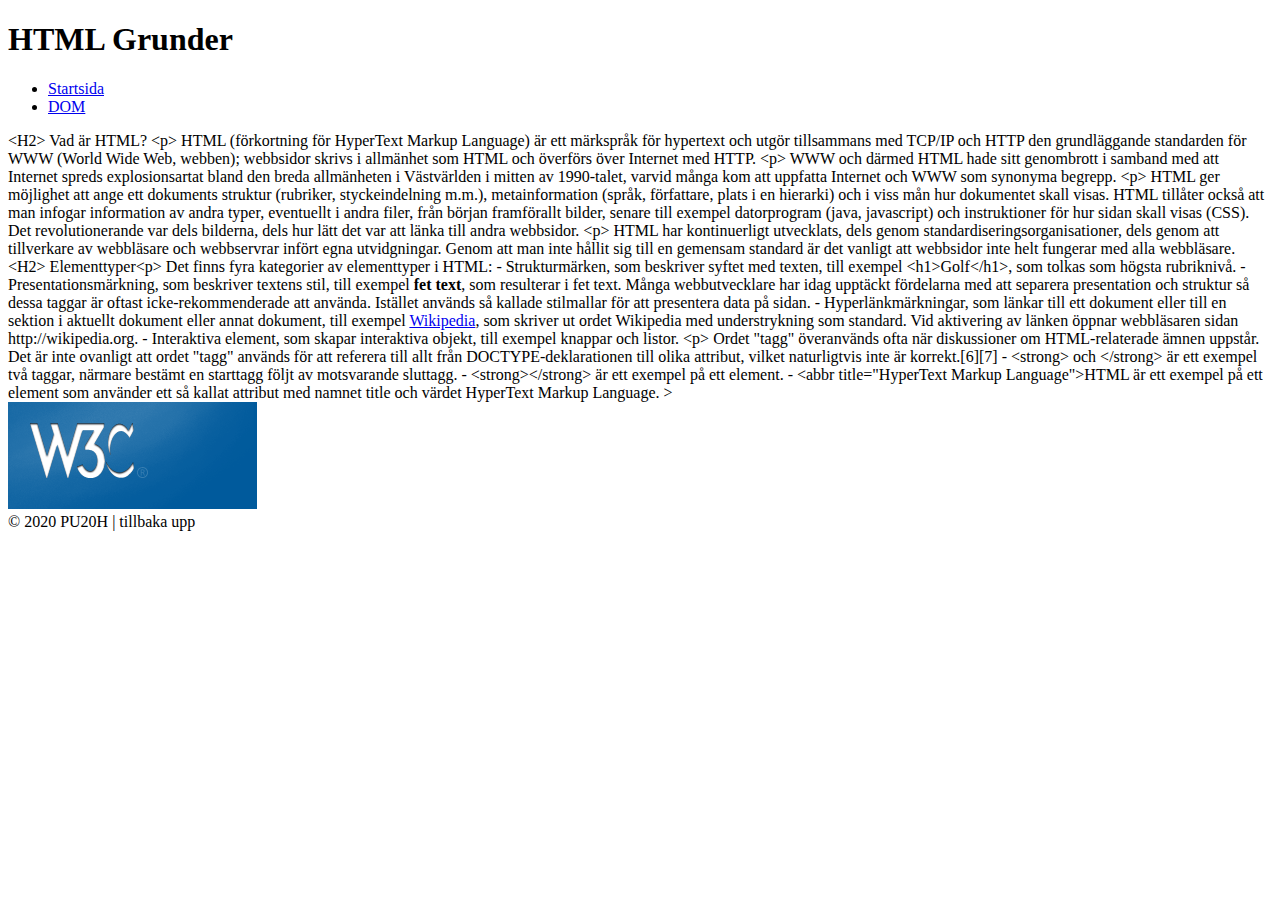
==== index.html @ a8342704 "Initial commit" ====
<!DOCTYPE html>
<html lang="en">
<head>
    <meta charset="UTF-8">
    <meta name="viewport" content="width=device-width, initial-scale=1.0">
    <title>HTML-grunder</title>
</head>
<body>
    <header id="header">
        <h1>HTML Grunder</h1>
        <ul>
           <li> <a href="index.html">Startsida</a></li>
            <li><a href="dom.html">DOM</a></li>
        </ul>
    </header>
    <main>
      &lt;H2&gt; Vad är HTML?

       &lt;p&gt; HTML (förkortning för HyperText Markup Language) är ett märkspråk för hypertext och utgör tillsammans med TCP/IP och HTTP den grundläggande standarden för WWW (World Wide Web, webben); webbsidor skrivs i allmänhet som HTML och överförs över Internet med HTTP.
       
       &lt;p&gt; WWW och därmed HTML hade sitt genombrott i samband med att Internet spreds explosionsartat bland den breda allmänheten i Västvärlden i mitten av 1990-talet, varvid många kom att uppfatta Internet och WWW som synonyma begrepp.
       
       &lt;p&gt; HTML ger möjlighet att ange ett dokuments struktur (rubriker, styckeindelning m.m.), metainformation (språk, författare, plats i en hierarki) och i viss mån hur dokumentet skall visas. HTML tillåter också att man infogar information av andra typer, eventuellt i andra filer, från början framförallt bilder, senare till exempel datorprogram (java, javascript) och instruktioner för hur sidan skall visas (CSS). Det revolutionerande var dels bilderna, dels hur lätt det var att länka till andra webbsidor.
       
       &lt;p&gt; HTML har kontinuerligt utvecklats, dels genom standardiseringsorganisationer, dels genom att tillverkare av webbläsare och webbservrar infört egna utvidgningar. Genom att man inte hållit sig till en gemensam standard är det vanligt att webbsidor inte helt fungerar med alla webbläsare.
    
       &lt;H2&gt; Elementtyper&lt;p&gt; Det finns fyra kategorier av elementtyper i HTML:
       
       - Strukturmärken, som beskriver syftet med texten, till exempel &lt;h1&gt;Golf&lt;/h1&gt;, som tolkas som högsta rubriknivå.
       - Presentationsmärkning, som beskriver textens stil, till exempel <b>fet text</b>, som resulterar i fet text. Många webbutvecklare har idag upptäckt fördelarna med att separera presentation och struktur så dessa taggar är oftast icke-rekommenderade att använda. Istället används så kallade stilmallar för att presentera data på sidan.
       - Hyperlänkmärkningar, som länkar till ett dokument eller till en sektion i aktuellt dokument eller annat dokument, till exempel <a href="http://wikipedia.org">Wikipedia</a>, som skriver ut ordet Wikipedia med understrykning som standard. Vid aktivering av länken öppnar webbläsaren sidan http://wikipedia.org.
       - Interaktiva element, som skapar interaktiva objekt, till exempel knappar och listor.
       
       &lt;p&gt; Ordet "tagg" överanvänds ofta när diskussioner om HTML-relaterade ämnen uppstår. Det är inte ovanligt att ordet "tagg" används för att referera till allt från DOCTYPE-deklarationen till olika attribut, vilket naturligtvis inte är korrekt.[6][7]
        
        - &lt;strong&gt; och &lt;/strong&gt; är ett exempel två taggar, närmare bestämt en starttagg följt av motsvarande sluttagg.
        - &lt;strong&gt;&lt;/strong&gt; är ett exempel på ett element.
        - &lt;abbr title="HyperText Markup Language"&gt;HTML</abbr> är ett exempel på ett element som använder ett så kallat attribut med namnet title och värdet HyperText Markup Language.
       > 
    </main>
    <aside>
        <img src="img/logo-w3c-screen-lg.png" alt="worle wide web consortium">
    </aside>
    <footer>
        &copy; 2020 PU20H | tillbaka upp
    </footer>
</body>
</html>
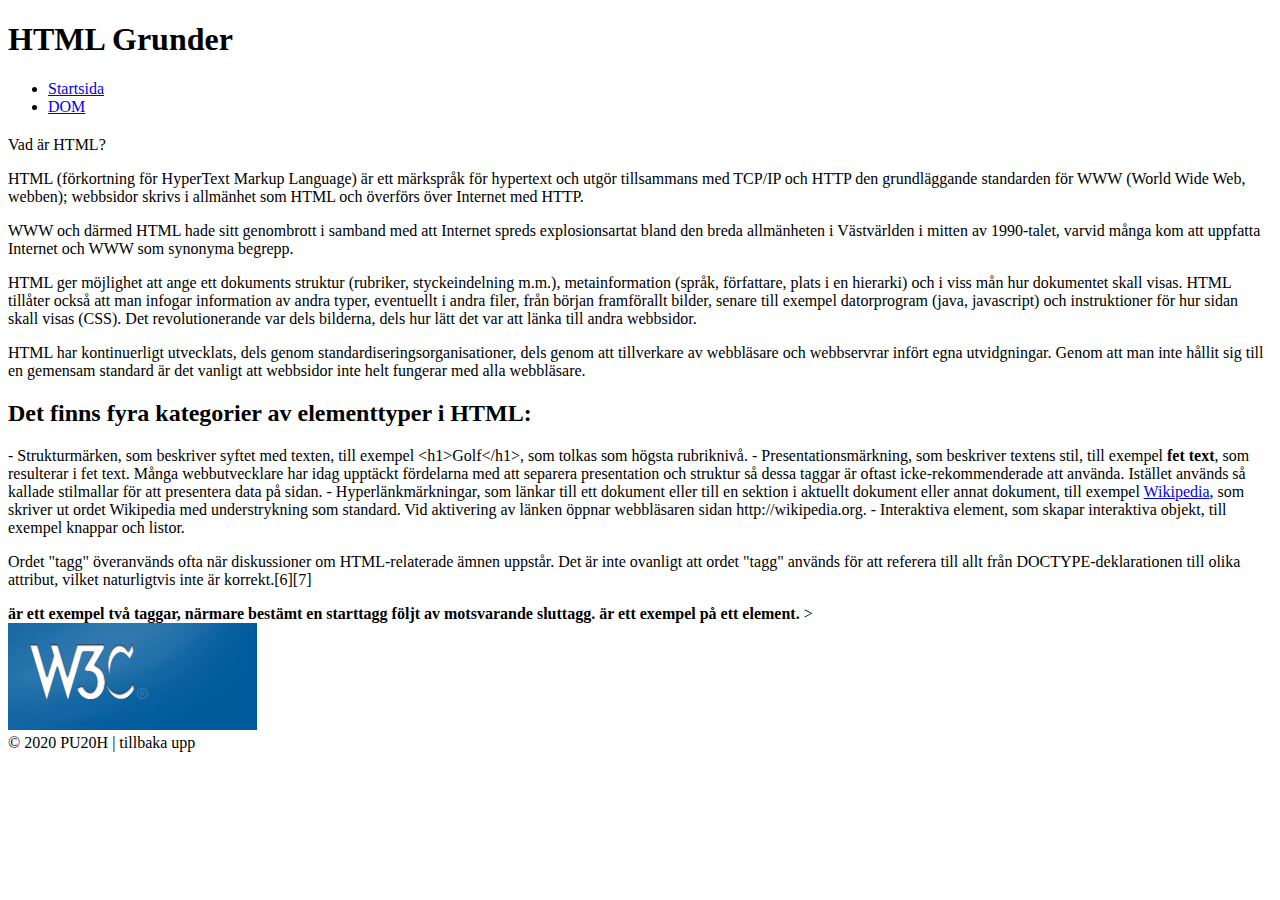
==== commit c850e3c1: "index.html" ====
--- a/index.html
+++ b/index.html
@@ -14,32 +14,33 @@
         </ul>
     </header>
     <main>
-      &lt;H2&gt; Vad är HTML?
+      <h2></h2> Vad är HTML? </h2>
 
-       &lt;p&gt; HTML (förkortning för HyperText Markup Language) är ett märkspråk för hypertext och utgör tillsammans med TCP/IP och HTTP den grundläggande standarden för WWW (World Wide Web, webben); webbsidor skrivs i allmänhet som HTML och överförs över Internet med HTTP.
+       <p> HTML (förkortning för HyperText Markup Language) är ett märkspråk för hypertext och utgör tillsammans med TCP/IP och HTTP den grundläggande standarden för WWW (World Wide Web, webben); webbsidor skrivs i allmänhet som HTML och överförs över Internet med HTTP. </p>
        
-       &lt;p&gt; WWW och därmed HTML hade sitt genombrott i samband med att Internet spreds explosionsartat bland den breda allmänheten i Västvärlden i mitten av 1990-talet, varvid många kom att uppfatta Internet och WWW som synonyma begrepp.
+       <p> WWW och därmed HTML hade sitt genombrott i samband med att Internet spreds explosionsartat bland den breda allmänheten i Västvärlden i mitten av 1990-talet, varvid många kom att uppfatta Internet och WWW som synonyma begrepp. </p>
        
-       &lt;p&gt; HTML ger möjlighet att ange ett dokuments struktur (rubriker, styckeindelning m.m.), metainformation (språk, författare, plats i en hierarki) och i viss mån hur dokumentet skall visas. HTML tillåter också att man infogar information av andra typer, eventuellt i andra filer, från början framförallt bilder, senare till exempel datorprogram (java, javascript) och instruktioner för hur sidan skall visas (CSS). Det revolutionerande var dels bilderna, dels hur lätt det var att länka till andra webbsidor.
+       <p> HTML ger möjlighet att ange ett dokuments struktur (rubriker, styckeindelning m.m.), metainformation (språk, författare, plats i en hierarki) och i viss mån hur dokumentet skall visas. HTML tillåter också att man infogar information av andra typer, eventuellt i andra filer, från början framförallt bilder, senare till exempel datorprogram (java, javascript) och instruktioner för hur sidan skall visas (CSS). Det revolutionerande var dels bilderna, dels hur lätt det var att länka till andra webbsidor. </p>
        
-       &lt;p&gt; HTML har kontinuerligt utvecklats, dels genom standardiseringsorganisationer, dels genom att tillverkare av webbläsare och webbservrar infört egna utvidgningar. Genom att man inte hållit sig till en gemensam standard är det vanligt att webbsidor inte helt fungerar med alla webbläsare.
+       <p> HTML har kontinuerligt utvecklats, dels genom standardiseringsorganisationer, dels genom att tillverkare av webbläsare och webbservrar infört egna utvidgningar. Genom att man inte hållit sig till en gemensam standard är det vanligt att webbsidor inte helt fungerar med alla webbläsare. </p>
     
-       &lt;H2&gt; Elementtyper&lt;p&gt; Det finns fyra kategorier av elementtyper i HTML:
+       <h2> Det finns fyra kategorier av elementtyper i HTML: </h2>
        
        - Strukturmärken, som beskriver syftet med texten, till exempel &lt;h1&gt;Golf&lt;/h1&gt;, som tolkas som högsta rubriknivå.
        - Presentationsmärkning, som beskriver textens stil, till exempel <b>fet text</b>, som resulterar i fet text. Många webbutvecklare har idag upptäckt fördelarna med att separera presentation och struktur så dessa taggar är oftast icke-rekommenderade att använda. Istället används så kallade stilmallar för att presentera data på sidan.
        - Hyperlänkmärkningar, som länkar till ett dokument eller till en sektion i aktuellt dokument eller annat dokument, till exempel <a href="http://wikipedia.org">Wikipedia</a>, som skriver ut ordet Wikipedia med understrykning som standard. Vid aktivering av länken öppnar webbläsaren sidan http://wikipedia.org.
        - Interaktiva element, som skapar interaktiva objekt, till exempel knappar och listor.
        
-       &lt;p&gt; Ordet "tagg" överanvänds ofta när diskussioner om HTML-relaterade ämnen uppstår. Det är inte ovanligt att ordet "tagg" används för att referera till allt från DOCTYPE-deklarationen till olika attribut, vilket naturligtvis inte är korrekt.[6][7]
+       <p> Ordet "tagg" överanvänds ofta när diskussioner om HTML-relaterade ämnen uppstår. Det är inte ovanligt att ordet "tagg" används för att referera till allt från DOCTYPE-deklarationen till olika attribut, vilket naturligtvis inte är korrekt.[6][7] </p>
         
-        - &lt;strong&gt; och &lt;/strong&gt; är ett exempel två taggar, närmare bestämt en starttagg följt av motsvarande sluttagg.
-        - &lt;strong&gt;&lt;/strong&gt; är ett exempel på ett element.
-        - &lt;abbr title="HyperText Markup Language"&gt;HTML</abbr> är ett exempel på ett element som använder ett så kallat attribut med namnet title och värdet HyperText Markup Language.
-       > 
+
+        <strong> är ett exempel två taggar, närmare bestämt en starttagg följt av motsvarande sluttagg. </strong>
+        <strong> är ett exempel på ett element. </strong>
+        <abbr title="HyperText Markup Language" är ett exempel på ett element som använder ett så kallat attribut med namnet title och värdet HyperText Markup Language. ></abbr>
+       >
     </main>
     <aside>
-        <img src="img/logo-w3c-screen-lg.png" alt="worle wide web consortium">
+        <a href="https://www.w3.org/"> <img src="img/logo-w3c-screen-lg.png" alt="worle wide web consortium"></a>
     </aside>
     <footer>
         &copy; 2020 PU20H | tillbaka upp
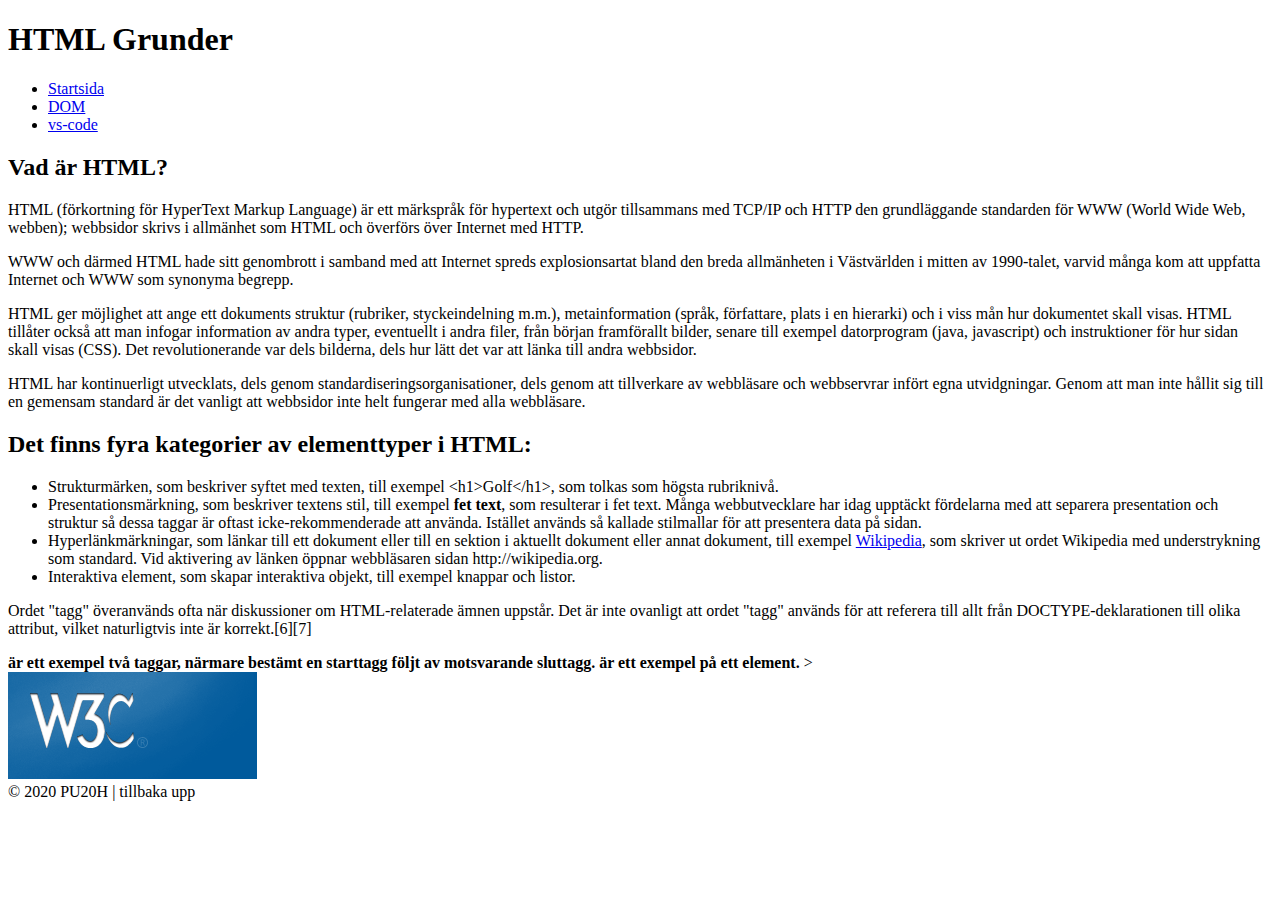
==== commit eddd2178: "Updaterad version" ====
--- a/index.html
+++ b/index.html
@@ -11,10 +11,11 @@
         <ul>
            <li> <a href="index.html">Startsida</a></li>
             <li><a href="dom.html">DOM</a></li>
+            <li><a href="vs-code.html">vs-code</a></li>
         </ul>
     </header>
     <main>
-      <h2></h2> Vad är HTML? </h2>
+      <h2> Vad är HTML? </h2>
 
        <p> HTML (förkortning för HyperText Markup Language) är ett märkspråk för hypertext och utgör tillsammans med TCP/IP och HTTP den grundläggande standarden för WWW (World Wide Web, webben); webbsidor skrivs i allmänhet som HTML och överförs över Internet med HTTP. </p>
        
@@ -26,10 +27,12 @@
     
        <h2> Det finns fyra kategorier av elementtyper i HTML: </h2>
        
-       - Strukturmärken, som beskriver syftet med texten, till exempel &lt;h1&gt;Golf&lt;/h1&gt;, som tolkas som högsta rubriknivå.
-       - Presentationsmärkning, som beskriver textens stil, till exempel <b>fet text</b>, som resulterar i fet text. Många webbutvecklare har idag upptäckt fördelarna med att separera presentation och struktur så dessa taggar är oftast icke-rekommenderade att använda. Istället används så kallade stilmallar för att presentera data på sidan.
-       - Hyperlänkmärkningar, som länkar till ett dokument eller till en sektion i aktuellt dokument eller annat dokument, till exempel <a href="http://wikipedia.org">Wikipedia</a>, som skriver ut ordet Wikipedia med understrykning som standard. Vid aktivering av länken öppnar webbläsaren sidan http://wikipedia.org.
-       - Interaktiva element, som skapar interaktiva objekt, till exempel knappar och listor.
+       <ul>
+        <li> Strukturmärken, som beskriver syftet med texten, till exempel &lt;h1&gt;Golf&lt;/h1&gt;, som tolkas som högsta rubriknivå.</li>
+        <li> Presentationsmärkning, som beskriver textens stil, till exempel <b>fet text</b>, som resulterar i fet text. Många webbutvecklare har idag upptäckt fördelarna med att separera presentation och struktur så dessa taggar är oftast icke-rekommenderade att använda. Istället används så kallade stilmallar för att presentera data på sidan.</li>
+        <li> Hyperlänkmärkningar, som länkar till ett dokument eller till en sektion i aktuellt dokument eller annat dokument, till exempel <a href="http://wikipedia.org">Wikipedia</a>, som skriver ut ordet Wikipedia med understrykning som standard. Vid aktivering av länken öppnar webbläsaren sidan http://wikipedia.org.</li>
+        <li> Interaktiva element, som skapar interaktiva objekt, till exempel knappar och listor.</li>
+      </ul>
        
        <p> Ordet "tagg" överanvänds ofta när diskussioner om HTML-relaterade ämnen uppstår. Det är inte ovanligt att ordet "tagg" används för att referera till allt från DOCTYPE-deklarationen till olika attribut, vilket naturligtvis inte är korrekt.[6][7] </p>
         
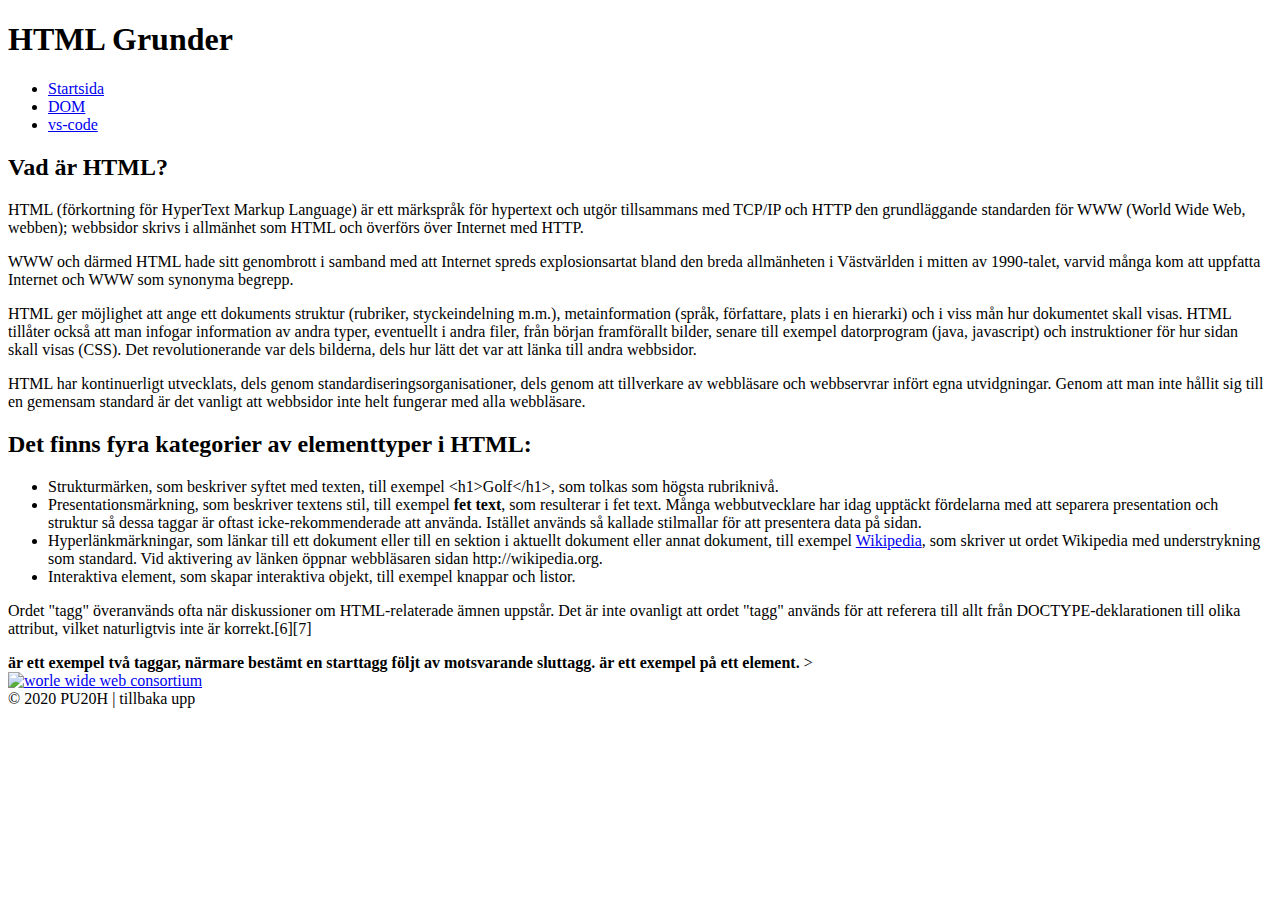
==== commit 6624b7bd: "Add files via upload" ====
--- a/index.html
+++ b/index.html
@@ -1,52 +1,54 @@
-<!DOCTYPE html>
-<html lang="en">
-<head>
-    <meta charset="UTF-8">
-    <meta name="viewport" content="width=device-width, initial-scale=1.0">
-    <title>HTML-grunder</title>
-</head>
-<body>
-    <header id="header">
-        <h1>HTML Grunder</h1>
-        <ul>
-           <li> <a href="index.html">Startsida</a></li>
-            <li><a href="dom.html">DOM</a></li>
-            <li><a href="vs-code.html">vs-code</a></li>
-        </ul>
-    </header>
-    <main>
-      <h2> Vad är HTML? </h2>
-
-       <p> HTML (förkortning för HyperText Markup Language) är ett märkspråk för hypertext och utgör tillsammans med TCP/IP och HTTP den grundläggande standarden för WWW (World Wide Web, webben); webbsidor skrivs i allmänhet som HTML och överförs över Internet med HTTP. </p>
-       
-       <p> WWW och därmed HTML hade sitt genombrott i samband med att Internet spreds explosionsartat bland den breda allmänheten i Västvärlden i mitten av 1990-talet, varvid många kom att uppfatta Internet och WWW som synonyma begrepp. </p>
-       
-       <p> HTML ger möjlighet att ange ett dokuments struktur (rubriker, styckeindelning m.m.), metainformation (språk, författare, plats i en hierarki) och i viss mån hur dokumentet skall visas. HTML tillåter också att man infogar information av andra typer, eventuellt i andra filer, från början framförallt bilder, senare till exempel datorprogram (java, javascript) och instruktioner för hur sidan skall visas (CSS). Det revolutionerande var dels bilderna, dels hur lätt det var att länka till andra webbsidor. </p>
-       
-       <p> HTML har kontinuerligt utvecklats, dels genom standardiseringsorganisationer, dels genom att tillverkare av webbläsare och webbservrar infört egna utvidgningar. Genom att man inte hållit sig till en gemensam standard är det vanligt att webbsidor inte helt fungerar med alla webbläsare. </p>
-    
-       <h2> Det finns fyra kategorier av elementtyper i HTML: </h2>
-       
-       <ul>
-        <li> Strukturmärken, som beskriver syftet med texten, till exempel &lt;h1&gt;Golf&lt;/h1&gt;, som tolkas som högsta rubriknivå.</li>
-        <li> Presentationsmärkning, som beskriver textens stil, till exempel <b>fet text</b>, som resulterar i fet text. Många webbutvecklare har idag upptäckt fördelarna med att separera presentation och struktur så dessa taggar är oftast icke-rekommenderade att använda. Istället används så kallade stilmallar för att presentera data på sidan.</li>
-        <li> Hyperlänkmärkningar, som länkar till ett dokument eller till en sektion i aktuellt dokument eller annat dokument, till exempel <a href="http://wikipedia.org">Wikipedia</a>, som skriver ut ordet Wikipedia med understrykning som standard. Vid aktivering av länken öppnar webbläsaren sidan http://wikipedia.org.</li>
-        <li> Interaktiva element, som skapar interaktiva objekt, till exempel knappar och listor.</li>
-      </ul>
-       
-       <p> Ordet "tagg" överanvänds ofta när diskussioner om HTML-relaterade ämnen uppstår. Det är inte ovanligt att ordet "tagg" används för att referera till allt från DOCTYPE-deklarationen till olika attribut, vilket naturligtvis inte är korrekt.[6][7] </p>
-        
-
-        <strong> är ett exempel två taggar, närmare bestämt en starttagg följt av motsvarande sluttagg. </strong>
-        <strong> är ett exempel på ett element. </strong>
-        <abbr title="HyperText Markup Language" är ett exempel på ett element som använder ett så kallat attribut med namnet title och värdet HyperText Markup Language. ></abbr>
-       >
-    </main>
-    <aside>
-        <a href="https://www.w3.org/"> <img src="img/logo-w3c-screen-lg.png" alt="worle wide web consortium"></a>
-    </aside>
-    <footer>
-        &copy; 2020 PU20H | tillbaka upp
-    </footer>
-</body>
+<!DOCTYPE html>
+<html lang="en">
+<head>
+    <meta charset="UTF-8">
+    <meta name="viewport" content="width=device-width, initial-scale=1.0">
+    <title>HTML-grunder</title>
+</head>
+<body>
+    <header id="header">
+        <h1>HTML Grunder</h1>
+        <nav>
+        <ul>
+           <li> <a href="index.html">Startsida</a></li>
+            <li><a href="dom.html">DOM</a></li>
+            <li><a href="vs-code.html">vs-code</a></li>
+        </ul>
+    </nav>
+    </header>
+    <main>
+      <h2> Vad är HTML? </h2>
+
+       <p> HTML (förkortning för HyperText Markup Language) är ett märkspråk för hypertext och utgör tillsammans med TCP/IP och HTTP den grundläggande standarden för WWW (World Wide Web, webben); webbsidor skrivs i allmänhet som HTML och överförs över Internet med HTTP. </p>
+       
+       <p> WWW och därmed HTML hade sitt genombrott i samband med att Internet spreds explosionsartat bland den breda allmänheten i Västvärlden i mitten av 1990-talet, varvid många kom att uppfatta Internet och WWW som synonyma begrepp. </p>
+       
+       <p> HTML ger möjlighet att ange ett dokuments struktur (rubriker, styckeindelning m.m.), metainformation (språk, författare, plats i en hierarki) och i viss mån hur dokumentet skall visas. HTML tillåter också att man infogar information av andra typer, eventuellt i andra filer, från början framförallt bilder, senare till exempel datorprogram (java, javascript) och instruktioner för hur sidan skall visas (CSS). Det revolutionerande var dels bilderna, dels hur lätt det var att länka till andra webbsidor. </p>
+       
+       <p> HTML har kontinuerligt utvecklats, dels genom standardiseringsorganisationer, dels genom att tillverkare av webbläsare och webbservrar infört egna utvidgningar. Genom att man inte hållit sig till en gemensam standard är det vanligt att webbsidor inte helt fungerar med alla webbläsare. </p>
+    
+       <h2> Det finns fyra kategorier av elementtyper i HTML: </h2>
+       
+       <ul>
+        <li> Strukturmärken, som beskriver syftet med texten, till exempel &lt;h1&gt;Golf&lt;/h1&gt;, som tolkas som högsta rubriknivå.</li>
+        <li> Presentationsmärkning, som beskriver textens stil, till exempel <b>fet text</b>, som resulterar i fet text. Många webbutvecklare har idag upptäckt fördelarna med att separera presentation och struktur så dessa taggar är oftast icke-rekommenderade att använda. Istället används så kallade stilmallar för att presentera data på sidan.</li>
+        <li> Hyperlänkmärkningar, som länkar till ett dokument eller till en sektion i aktuellt dokument eller annat dokument, till exempel <a href="http://wikipedia.org">Wikipedia</a>, som skriver ut ordet Wikipedia med understrykning som standard. Vid aktivering av länken öppnar webbläsaren sidan http://wikipedia.org.</li>
+        <li> Interaktiva element, som skapar interaktiva objekt, till exempel knappar och listor.</li>
+      </ul>
+       
+       <p> Ordet "tagg" överanvänds ofta när diskussioner om HTML-relaterade ämnen uppstår. Det är inte ovanligt att ordet "tagg" används för att referera till allt från DOCTYPE-deklarationen till olika attribut, vilket naturligtvis inte är korrekt.[6][7] </p>
+        
+
+        <strong> är ett exempel två taggar, närmare bestämt en starttagg följt av motsvarande sluttagg. </strong>
+        <strong> är ett exempel på ett element. </strong>
+        <abbr title="HyperText Markup Language" är ett exempel på ett element som använder ett så kallat attribut med namnet title och värdet HyperText Markup Language. ></abbr>
+       >
+    </main>
+    <aside>
+        <a href="https://www.w3.org/"> <img src="img/logo-w3c-screen-lg.png" alt="worle wide web consortium"></a>
+    </aside>
+    <footer>
+        &copy; 2020 PU20H | tillbaka upp
+    </footer>
+</body>
 </html>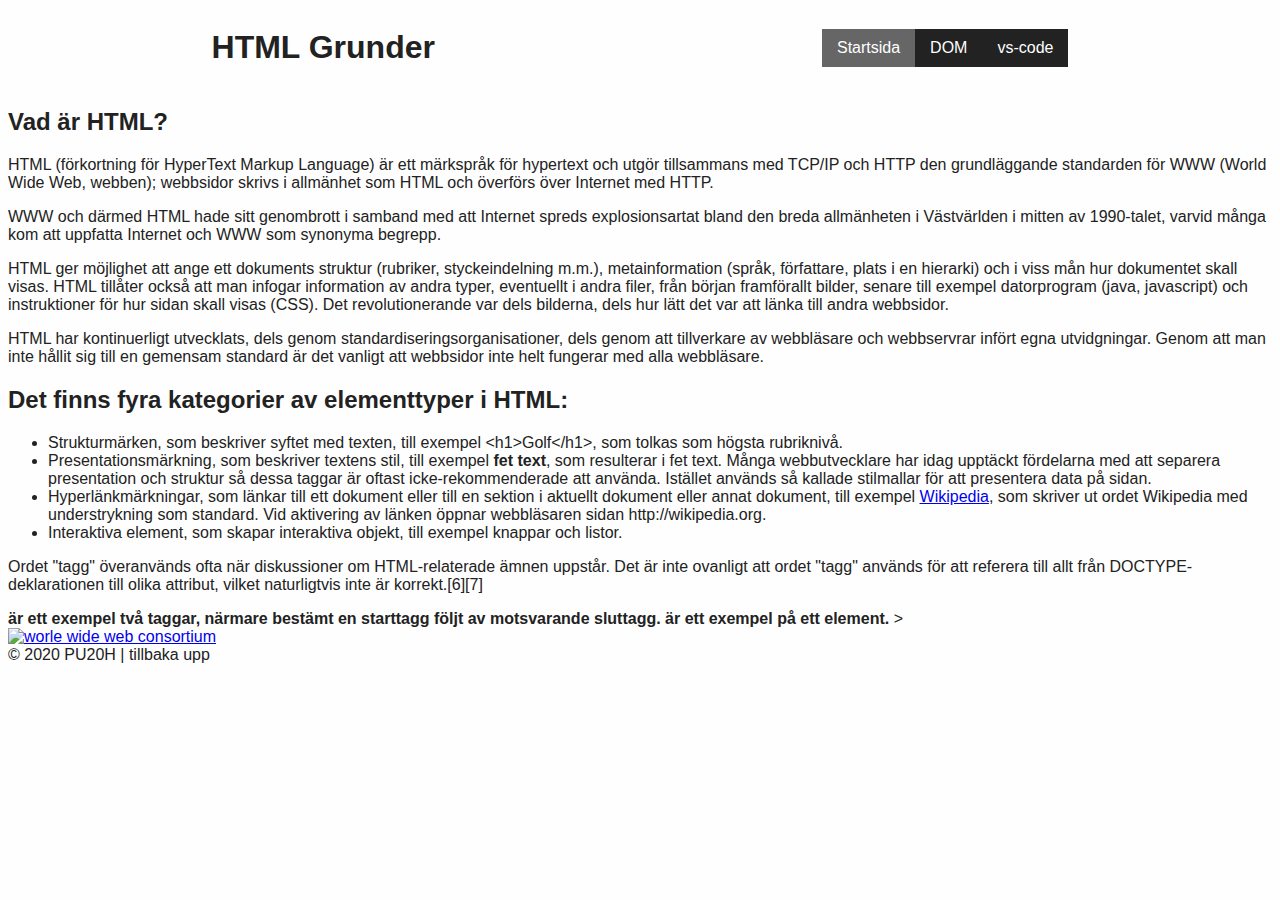
==== commit 806a3cba: "Css navigation done" ====
--- a/index.html
+++ b/index.html
@@ -4,15 +4,17 @@
     <meta charset="UTF-8">
     <meta name="viewport" content="width=device-width, initial-scale=1.0">
     <title>HTML-grunder</title>
+    <link rel="stylesheet" href="css/style.css">
 </head>
 <body>
     <header id="header">
+        <nav class="nav">
         <h1>HTML Grunder</h1>
         <nav>
-        <ul>
-           <li> <a href="index.html">Startsida</a></li>
-            <li><a href="dom.html">DOM</a></li>
-            <li><a href="vs-code.html">vs-code</a></li>
+        <ul class="nav-links">
+           <li class="nav-item active"><a href="index.html">Startsida</a></li>
+            <li class="nav-item"><a href="dom.html">DOM</a></li>
+            <li class="nav-item"><a href="vs-code.html">vs-code</a></li>
         </ul>
     </nav>
     </header>
--- a/css/style.css
+++ b/css/style.css
@@ -0,0 +1,63 @@
+:root {
+    /* färg variablar, namnet beskriver värdet ller bruket */
+    --dark: #222222;
+    --light: #FEFEFE;
+    --link-bg: #CCCCCC;
+    --link-color: var(--dark); /* man kan ha variabel inom variabel */
+    --link-hover-bg: #999999;
+    --link-hover-color: var(--dark);
+    --link-active-bg: #666666;  
+    --link-active-color: var(--light);  
+  }
+
+  body {
+    font-family: Arial, Helvetica, sans-serif;
+    font-size: 100%;
+    color: var(--dark);
+    background-color: var(--light);
+}
+
+.nav {
+    width: 100%;
+    padding: 0 30px;
+    display: flex;
+    justify-content: space-around;
+    align-items: center;
+}
+
+ul.nav-links {
+    list-style: none;
+    display: flex;
+}
+
+li.nav-item a {
+    display: inline-block;
+    text-decoration: none;
+    padding: 10px 15px;
+    background-color: var(--dark);
+    color: var(--light);
+}
+
+li.nav-item a:hover {
+    color: var(--link-active-color);
+    background-color: var(--link-hover-bg);
+}
+
+li.nav-item.active a {
+    background-color: var(--link-active-bg);
+    color: var(--link-active-color);
+}
+
+.logo {
+    display: inline-block;
+}
+
+.logo img {
+    height: 50px;
+    vertical-align: middle;
+}
+
+header {
+    display: flex;
+    justify-content: space-around;
+}